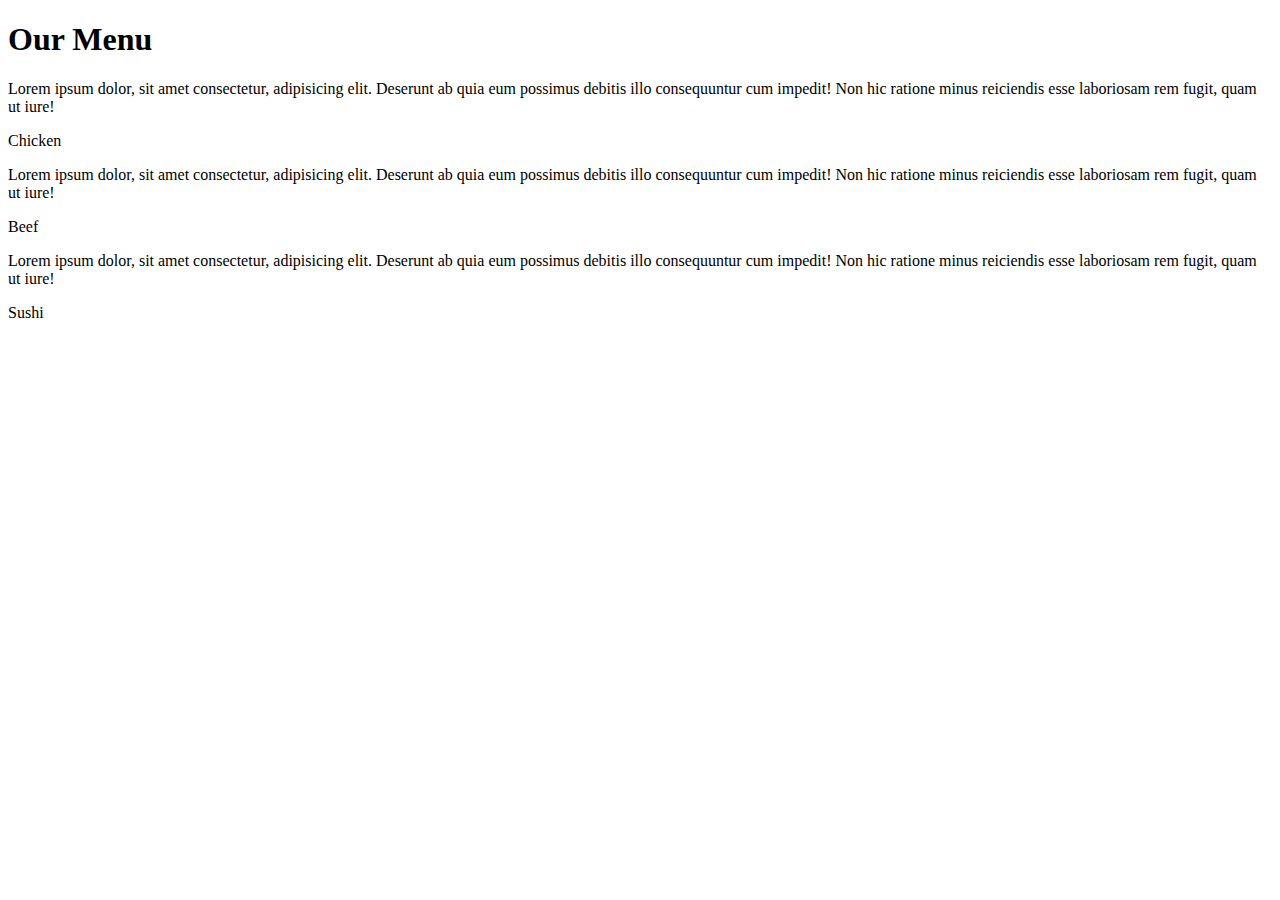
==== index.html @ b556cf74 "Added index file" ====
<!DOCTYPE html>
<html>
<head>
	<meta charset="utf-8">
	<meta name="viewport" content="width=device-width, initial-scale=1">
	<link rel="stylesheet" href="./css/style.css">
	<title>Assignment Solution for Module2</title>
</head>
<body>
	<div class="row">
	<h1>Our Menu</h1>

<div class="col-lg-4 col-md-6 col-sm-12" id="container">
	<p>Lorem ipsum dolor, sit amet consectetur, adipisicing elit. Deserunt ab quia eum possimus debitis illo consequuntur cum impedit! Non hic ratione minus reiciendis esse laboriosam rem fugit, quam ut iure!</p>
	<p id="s1">Chicken</p>
</div>

<div class="col-lg-4 col-md-6 col-sm-12" id="container">
	<p>Lorem ipsum dolor, sit amet consectetur, adipisicing elit. Deserunt ab quia eum possimus debitis illo consequuntur cum impedit! Non hic ratione minus reiciendis esse laboriosam rem fugit, quam ut iure!</p>
	<p id="s2">Beef</p>
</div>

<div class="col-lg-4 col-md-6 col-sm-12" id="container">
	<p>Lorem ipsum dolor, sit amet consectetur, adipisicing elit. Deserunt ab quia eum possimus debitis illo consequuntur cum impedit! Non hic ratione minus reiciendis esse laboriosam rem fugit, quam ut iure!</p>
	<p id="s3">Sushi</p>
</div>
        </div>

</body>
</html>
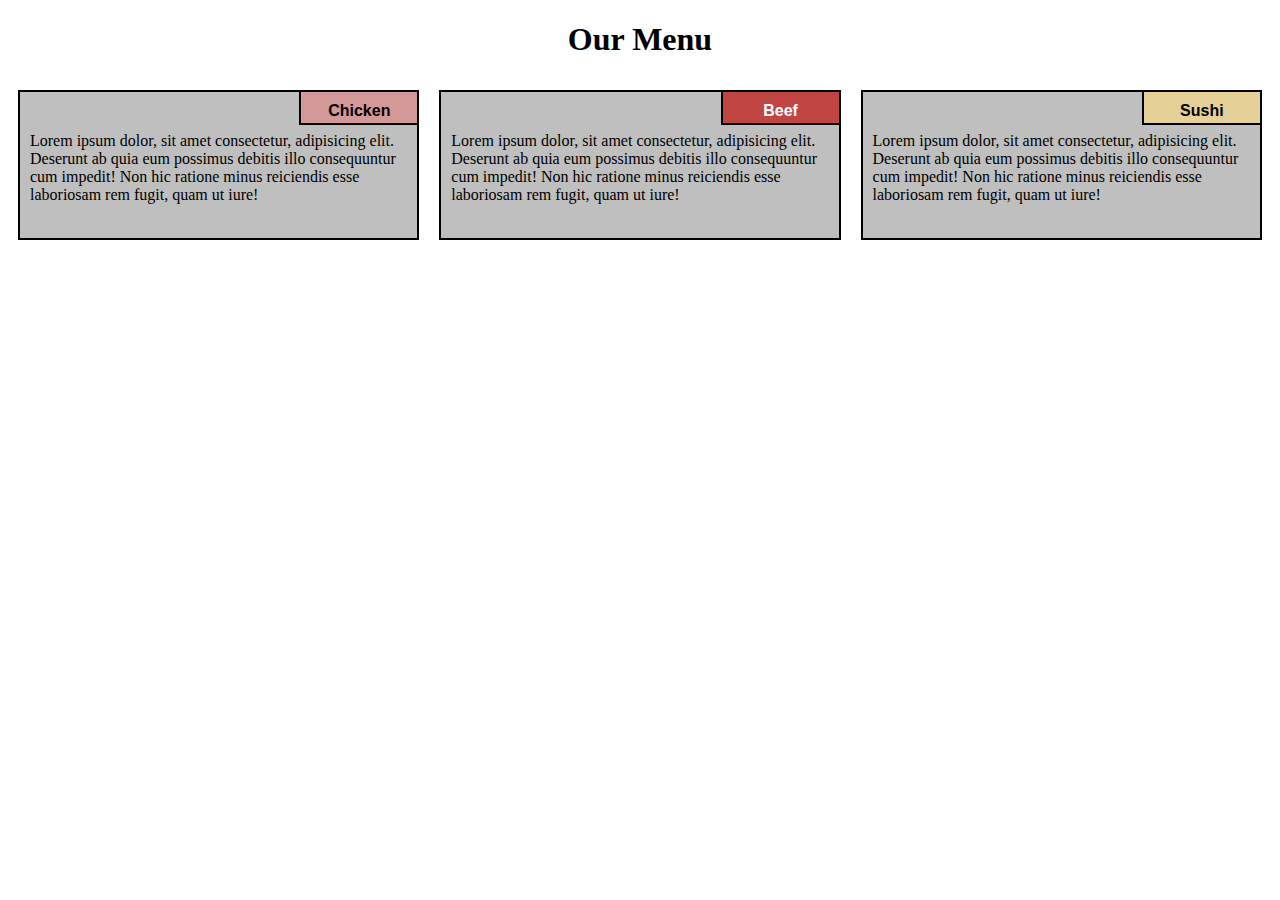
==== commit 86a89c6e: "Update index.html" ====
--- a/index.html
+++ b/index.html
@@ -3,7 +3,7 @@
 <head>
 	<meta charset="utf-8">
 	<meta name="viewport" content="width=device-width, initial-scale=1">
-	<link rel="stylesheet" href="./css/style.css">
+	<link rel="stylesheet" href="Style.css">
 	<title>Assignment Solution for Module2</title>
 </head>
 <body>
@@ -27,4 +27,4 @@
         </div>
 
 </body>
-</html>+</html>
--- a/Style.css
+++ b/Style.css
@@ -0,0 +1,202 @@
+*{
+  box-sizing: border-box;
+}
+
+h1{
+  text-align: center;
+}
+  
+p{
+  background-color: #bfbfbf;
+  border: 2px solid black;
+  height: 150px;
+  margin: 10px;
+  padding: 40px 10px 5px 10px;
+  overflow: hidden;
+}
+
+#container{
+  position: relative;
+}
+
+#s1 {
+  background-color: #D59898;
+  position: absolute;
+  top: 0;
+  right: 0;
+  font-weight: bold;
+  height: 35px;
+  width: 120px;
+  padding: 10px;
+  text-align: center;
+  font-family: Arial, Helvetica, sans-serif;
+}
+
+  #s2 {
+  background-color:#C14543 ;
+  color: white;
+  position: absolute;
+  top: 0;
+  right: 0;
+  font-weight: bold;
+  height: 35px;
+  width: 120px;
+  padding: 10px;
+  text-align: center;
+  font-family: Arial, Helvetica, sans-serif;
+
+}
+
+#s3 {
+ background-color: #E5D198;
+  position: absolute;
+  top: 0;
+  right: 0;
+  font-weight: bold;
+  height: 35px;
+  width: 120px;
+  padding: 10px;
+  text-align: center;
+  font-family: Arial, Helvetica, sans-serif;
+
+}
+
+.row{
+  width: 100%;
+}
+
+/********** Desktop View only **********/
+@media (min-width: 992px) {
+  .col-lg-1, .col-lg-2, .col-lg-3, .col-lg-4, .col-lg-5, .col-lg-6, .col-lg-7, .col-lg-8, .col-lg-9, .col-lg-10, .col-lg-11, .col-lg-12 {
+    float: left;
+  }
+  .col-lg-1 {
+    width: 8.33%;
+  }
+  .col-lg-2 {
+    width: 16.66%;
+  }
+  .col-lg-3 {
+    width: 25%;
+  }
+  .col-lg-4 {
+    width: 33.33%;
+  
+  }
+  .col-lg-5 {
+    width: 41.66%;
+  }
+  .col-lg-6 {
+    width: 50%;
+  }
+  .col-lg-7 {
+    width: 58.33%;
+  }
+  .col-lg-8 {
+    width: 66.66%;
+  }
+  .col-lg-9 {
+    width: 74.99%;
+  }
+  .col-lg-10 {
+    width: 83.33%;
+  }
+  .col-lg-11 {
+    width: 91.66%;
+  }
+  .col-lg-12 {
+    width: 100%;
+  }
+
+  
+}
+
+/********** Tablet view only **********/
+@media (min-width: 768px) and (max-width: 991px) {
+  .col-md-1, .col-md-2, .col-md-3, .col-md-4, .col-md-5, .col-md-6, .col-md-7, .col-md-8, .col-md-9, .col-md-10, .col-md-11, .col-md-12 {
+    float: left;
+   
+  }
+  .col-md-1 {
+    width: 8.33%;
+  }
+  .col-md-2 {
+    width: 16.66%;
+  }
+  .col-md-3 {
+    width: 25%;
+  }
+  .col-md-4 {
+    width: 33.33%;
+  }
+  .col-md-5 {
+    width: 41.66%;
+  }
+  .col-md-6 {
+    width: 50%;
+  }
+  .col-md-7 {
+    width: 58.33%;
+  }
+  .col-md-8 {
+    width: 66.66%;
+  }
+  .col-md-9 {
+    width: 74.99%;
+  }
+  .col-md-10 {
+    width: 83.33%;
+  }
+  .col-md-11 {
+    width: 91.66%;
+  }
+  .col-md-12 {
+    width: 100%;
+  }
+}
+
+/********** Mobile View only **********/
+@media (max-width: 767px) {
+  .col-sm-1, .col-sm-2, .col-sm-3, .col-sm-4, .col-sm-5, .col-sm-6, .col-sm-7, .col-sm-8, .col-sm-9, .col-sm-10, .col-sm-11, .col-sm-12 {
+    float: left;
+  }
+  .col-sm-1 {
+    width: 8.33%;
+  }
+  .col-sm-2 {
+    width: 16.66%;
+  }
+  .col-sm-3 {
+    width: 25%;
+  }
+  .col-sm-4 {
+    width: 33.33%;
+  
+  }
+  .col-sm-5 {
+    width: 41.66%;
+  }
+  .col-sm-6 {
+    width: 50%;
+  }
+  .col-sm-7 {
+    width: 58.33%;
+  }
+  .col-sm-8 {
+    width: 66.66%;
+  }
+  .col-sm-9 {
+    width: 74.99%;
+  }
+  .col-sm-10 {
+    width: 83.33%;
+  }
+  .col-sm-11 {
+    width: 91.66%;
+  }
+  .col-sm-12 {
+    width: 100%;
+  }
+
+  
+}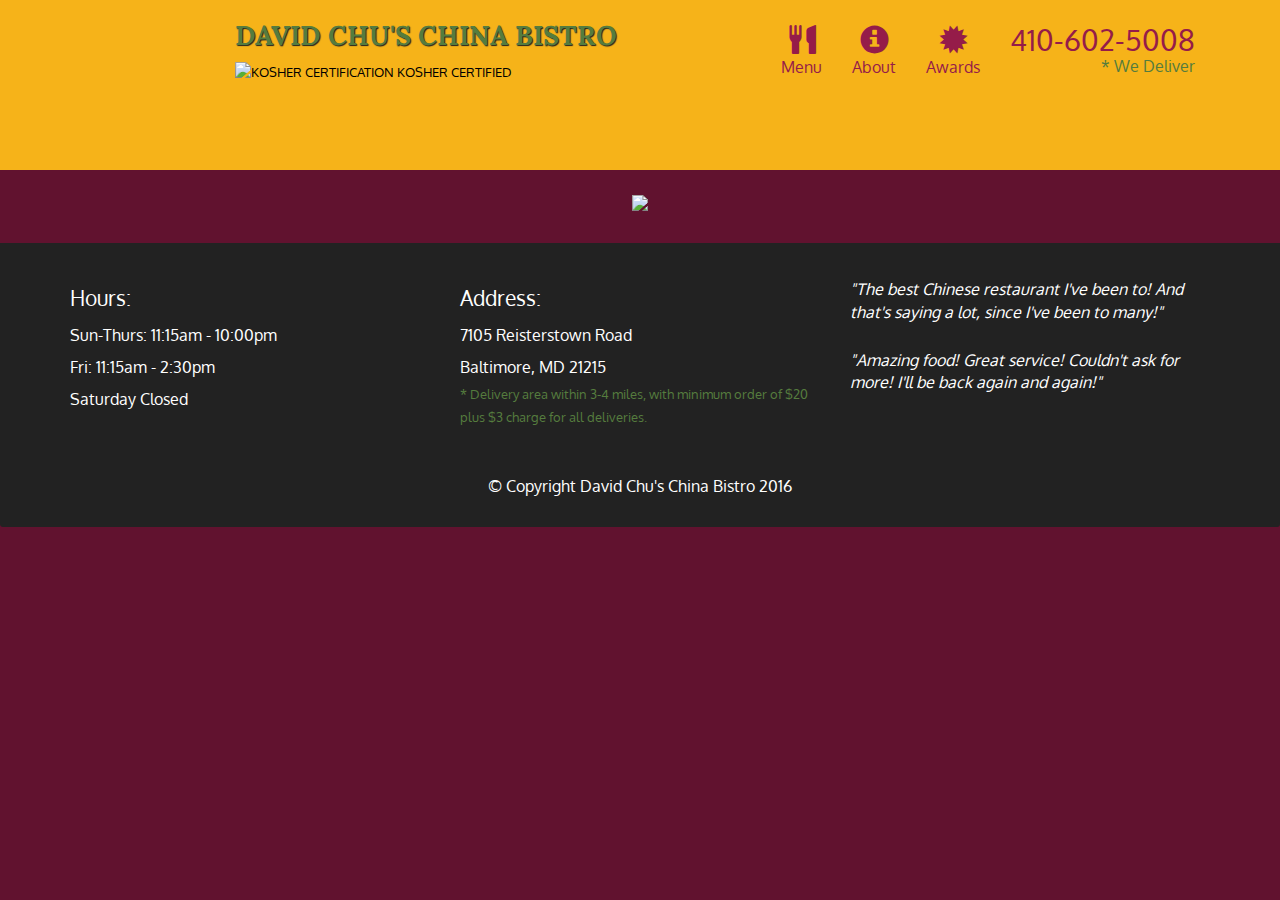
==== commit c918c1c7: "Add files via upload" ====
--- a/index.html
+++ b/index.html
@@ -1,30 +1,108 @@
-<!DOCTYPE html>
-<html>
-<head>
-	<meta charset="utf-8">
-	<meta name="viewport" content="width=device-width, initial-scale=1">
-	<link rel="stylesheet" href="Style.css">
-	<title>Assignment Solution for Module2</title>
-</head>
-<body>
-	<div class="row">
-	<h1>Our Menu</h1>
-
-<div class="col-lg-4 col-md-6 col-sm-12" id="container">
-	<p>Lorem ipsum dolor, sit amet consectetur, adipisicing elit. Deserunt ab quia eum possimus debitis illo consequuntur cum impedit! Non hic ratione minus reiciendis esse laboriosam rem fugit, quam ut iure!</p>
-	<p id="s1">Chicken</p>
-</div>
-
-<div class="col-lg-4 col-md-6 col-sm-12" id="container">
-	<p>Lorem ipsum dolor, sit amet consectetur, adipisicing elit. Deserunt ab quia eum possimus debitis illo consequuntur cum impedit! Non hic ratione minus reiciendis esse laboriosam rem fugit, quam ut iure!</p>
-	<p id="s2">Beef</p>
-</div>
-
-<div class="col-lg-4 col-md-6 col-sm-12" id="container">
-	<p>Lorem ipsum dolor, sit amet consectetur, adipisicing elit. Deserunt ab quia eum possimus debitis illo consequuntur cum impedit! Non hic ratione minus reiciendis esse laboriosam rem fugit, quam ut iure!</p>
-	<p id="s3">Sushi</p>
-</div>
-        </div>
-
-</body>
-</html>
+<!doctype html>
+<html lang="en">
+  <head>
+    <meta charset="utf-8">
+    <meta http-equiv="X-UA-Compatible" content="IE=edge">
+    <meta name="viewport" content="width=device-width, initial-scale=1">
+    <title>David Chu's China Bistro</title>
+    <link rel="stylesheet" href="css/bootstrap.min.css">
+    <link rel="stylesheet" href="css/styles.css">
+    <link href='https://fonts.googleapis.com/css?family=Oxygen:400,300,700' rel='stylesheet' type='text/css'>
+    <link href='https://fonts.googleapis.com/css?family=Lora' rel='stylesheet' type='text/css'>
+  </head>
+<body>
+  <header>
+    <nav id="header-nav" class="navbar navbar-default">
+      <div class="container">
+        <div class="navbar-header">
+          <a href="index.html" class="pull-left visible-md visible-lg">
+            <div id="logo-img" alt="Logo image"></div>
+          </a>
+
+          <div class="navbar-brand">
+            <a href="index.html"><h1>David Chu's China Bistro</h1></a>
+            <p>
+              <img src="images/star-k-logo.png" alt="Kosher certification">
+              <span>Kosher Certified</span>
+            </p>
+          </div>
+
+          <button id="navbarToggle" type="button" class="navbar-toggle collapsed" data-toggle="collapse" data-target="#collapsable-nav" aria-expanded="false">
+            <span class="sr-only">Toggle navigation</span>
+            <span class="icon-bar"></span>
+            <span class="icon-bar"></span>
+            <span class="icon-bar"></span>
+          </button>
+        </div>
+        
+        <div id="collapsable-nav" class="collapse navbar-collapse">
+           <ul id="nav-list" class="nav navbar-nav navbar-right">
+            <li id="navHomeButton" class="visible-xs active">
+              <a href="index.html">
+                <span class="glyphicon glyphicon-home"></span> Home</a>
+            </li>
+            <li id="navMenuButton">
+              <a href="#" onclick="$dc.loadMenuCategories();">
+                <span class="glyphicon glyphicon-cutlery"></span><br class="hidden-xs"> Menu</a>
+            </li>
+            <li>
+              <a href="#">
+                <span class="glyphicon glyphicon-info-sign"></span><br class="hidden-xs"> About</a>
+            </li>
+            <li>
+              <a href="#">
+                <span class="glyphicon glyphicon-certificate"></span><br class="hidden-xs"> Awards</a>
+            </li>
+            <li id="phone" class="hidden-xs">
+              <a href="tel:410-602-5008">
+                <span>410-602-5008</span></a><div>* We Deliver</div>
+            </li>
+          </ul><!-- #nav-list -->
+        </div><!-- .collapse .navbar-collapse -->
+      </div><!-- .container -->
+    </nav><!-- #header-nav -->
+  </header>
+
+  <div id="call-btn" class="visible-xs">
+    <a class="btn" href="tel:410-602-5008">
+    <span class="glyphicon glyphicon-earphone"></span>
+    410-602-5008
+    </a>
+  </div>
+  <div id="xs-deliver" class="text-center visible-xs">* We Deliver</div>
+
+  <div id="main-content" class="container"></div>
+
+  <footer class="panel-footer">
+    <div class="container">
+      <div class="row">
+        <section id="hours" class="col-sm-4">
+          <span>Hours:</span><br>
+          Sun-Thurs: 11:15am - 10:00pm<br>
+          Fri: 11:15am - 2:30pm<br>
+          Saturday Closed
+          <hr class="visible-xs">
+        </section>
+        <section id="address" class="col-sm-4">
+          <span>Address:</span><br>
+          7105 Reisterstown Road<br>
+          Baltimore, MD 21215
+          <p>* Delivery area within 3-4 miles, with minimum order of $20 plus $3 charge for all deliveries.</p>
+          <hr class="visible-xs">
+        </section>
+        <section id="testimonials" class="col-sm-4">
+          <p>"The best Chinese restaurant I've been to! And that's saying a lot, since I've been to many!"</p>
+          <p>"Amazing food! Great service! Couldn't ask for more! I'll be back again and again!"</p>
+        </section>
+      </div>
+      <div class="text-center">&copy; Copyright David Chu's China Bistro 2016</div>
+    </div>
+  </footer>
+
+  <!-- jQuery (Bootstrap JS plugins depend on it) -->
+  <script src="js/jquery-2.1.4.min.js"></script>
+  <script src="js/bootstrap.min.js"></script>
+  <script src="js/ajax-utils.js"></script>
+  <script src="js/script.js"></script>
+</body>
+</html>
--- a/css/styles.css
+++ b/css/styles.css
@@ -0,0 +1,375 @@
+body {
+  font-size: 16px;
+  color: #fff;
+  background-color: #61122f;
+  font-family: 'Oxygen', sans-serif;
+}
+
+/** HEADER **/
+#header-nav {
+  background-color: #f6b319;
+  border-radius: 0;
+  border: 0;
+}
+
+#logo-img {
+  background: url('../images/restaurant-logo_large.png') no-repeat;
+  width: 150px;
+  height: 150px;
+  margin: 10px 15px 10px 0;
+}
+
+.navbar-brand {
+  padding-top: 25px;
+}
+.navbar-brand h1 { /* Restaurant name */
+  font-family: 'Lora', serif;
+  color: #557c3e;
+  font-size: 1.5em;
+  text-transform: uppercase;
+  font-weight: bold;
+  text-shadow: 1px 1px 1px #222;
+  margin-top: 0;
+  margin-bottom: 0;
+  line-height: .75;
+}
+.navbar-brand a:hover, .navbar-brand a:focus {
+  text-decoration: none;
+}
+.navbar-brand p { /* Kosher cert */
+  color: #000;
+  text-transform: uppercase;
+  font-size: .7em;
+  margin-top: 15px;
+}
+.navbar-brand p span { /* Star-K */
+  vertical-align: middle;
+}
+
+#nav-list {
+  margin-top: 10px;
+}
+#nav-list a {
+  color: #951C49;
+  text-align: center;
+}
+#nav-list a:hover {
+  background: #E7E7E7;
+}
+#nav-list a span {
+  font-size: 1.8em;
+}
+
+#phone {
+  margin-top: 5px;
+}
+#phone a { /* Phone number */
+  text-align: right;
+  padding-bottom: 0;
+}
+#phone div { /* We Deliver */
+  color: #557c3e;
+  text-align: right;
+  padding-right: 15px;
+}
+
+.navbar-header button.navbar-toggle, .navbar-header .icon-bar {
+  border: 1px solid #61122f;
+}
+.navbar-header button.navbar-toggle {
+  clear: both;
+  margin-top: -30px;
+}
+/* END HEADER */
+
+/* FOOTER */
+.panel-footer {
+  margin-top: 30px;
+  padding-top: 35px;
+  padding-bottom: 30px;
+  background-color: #222;
+  border-top: 0;
+}
+.panel-footer div.row {
+  margin-bottom: 35px;
+}
+#hours, #address {
+  line-height: 2;
+}
+#hours > span, #address > span {
+  font-size: 1.3em;
+}
+#address p {
+  color: #557c3e;
+  font-size: .8em;
+  line-height: 1.8;
+}
+#testimonials {
+  font-style: italic;
+}
+#testimonials p:nth-child(2) {
+  margin-top: 25px;
+}
+/* END FOOTER */
+
+
+
+/* HOME PAGE */
+.container .jumbotron {
+  box-shadow: 0 0 50px #3F0C1F;
+  border: 2px solid #3F0C1F;
+}
+
+#menu-tile, #specials-tile, #map-tile {
+  height: 250px;
+  width: 100%;
+  margin-bottom: 15px;
+  position: relative;
+  border: 2px solid #3F0C1F;
+  overflow: hidden;
+}
+#menu-tile:hover, #specials-tile:hover, #map-tile:hover {
+  box-shadow: 0 1px 5px 1px #cccccc;
+}
+#menu-tile {
+  background: url('../images/menu-tile.jpg') no-repeat;
+  background-position: center;
+}
+#specials-tile {
+  background: url('../images/specials-tile.jpg') no-repeat;
+  background-position: center;
+}
+#menu-tile span, #specials-tile span, #map-tile span {
+  position: absolute;
+  bottom: 0;
+  right: 0;
+  width: 100%;
+  text-align: center;
+  font-size: 1.6em;
+  text-transform: uppercase;
+  background-color: #000;
+  color: #fff;
+  opacity: .8;
+}
+/* END HOME PAGE */
+
+/* MENU CATEGORIES PAGE */
+.category-tile { 
+  position: relative;
+  border: 2px solid #3F0C1F;
+  overflow: hidden;
+  width: 200px;
+  height: 200px;
+  margin: 0 auto 15px;
+}
+.category-tile span {
+  position: absolute;
+  bottom: 0;
+  right: 0;
+  width: 100%;
+  text-align: center;
+  font-size: 1.2em;
+  text-transform: uppercase;
+  background-color: #000;
+  color: #fff;
+  opacity: .8;
+}
+.category-tile:hover {
+  box-shadow: 0 1px 5px 1px #cccccc;
+}
+
+#menu-categories-title + div {
+  margin-bottom: 50px;
+}
+/* END MENU CATEGORIES PAGE */
+
+/* SINGLE CATEGORY PAGE */
+.menu-item-tile {
+  margin-bottom: 25px;
+}
+.menu-item-tile hr {
+  width: 80%;
+}
+.menu-item-tile .menu-item-price {
+  font-size: 1.1em;
+  text-align: right;
+  margin-top: -15px;
+  margin-right: -15px;
+}
+.menu-item-tile .menu-item-price span {
+  font-size: .6em;
+}
+.menu-item-photo {
+  position: relative;
+  border: 2px solid #3F0C1F; 
+  overflow: hidden;
+  padding: 0;
+  margin-right: -15px;
+  margin-left: auto;
+  margin-bottom: 20px;
+  max-width: 250px;
+}
+.menu-item-photo div {
+  position: absolute;
+  bottom: 0;
+  right: 0;
+  width: 80px;
+  background-color: #557c3e;
+  text-align: center;
+}
+.menu-item-description {
+  padding-right: 30px;
+}
+h3.menu-item-title {
+  margin: 0 0 10px;
+}
+.menu-item-details {
+  font-size: .9em;
+  font-style: italic;
+}
+/* END SINGLE CATEGORY PAGE */
+
+
+/********** Large devices only **********/
+@media (min-width: 1200px) {
+  .container .jumbotron {
+    background: url('../images/jumbotron_1200.jpg') no-repeat;
+    height: 675px;
+  }
+}
+
+/********** Medium devices only **********/
+@media (min-width: 992px) and (max-width: 1199px) {
+  /* Header */
+  #logo-img {
+    background: url('../images/restaurant-logo_medium.png') no-repeat;
+    width: 100px;
+    height: 100px;
+    margin: 5px 5px 5px 0;
+  }
+  /* End Header */
+
+  /* Home Page */
+  .container .jumbotron {
+    background: url('../images/jumbotron_992.jpg') no-repeat;
+    height: 558px;
+  }
+  /* End Home Page */
+}
+
+/********** Small devices only **********/
+@media (min-width: 768px) and (max-width: 991px) {
+  /* Home Page */
+  .container .jumbotron {
+    background: url('../images/jumbotron_768.jpg') no-repeat;
+    height: 432px;
+  }
+  /* End Home Page */
+}
+
+/********** Extra small devices only **********/
+@media (max-width: 767px) {
+  /* Header */
+  .navbar-brand {
+    padding-top: 10px;
+    height: 80px;
+  }
+  .navbar-brand h1 { /* Restaurant name */
+    padding-top: 10px;
+    font-size: 5vw; /* 1vw = 1% of viewport width */
+  }
+  .navbar-brand p { /* Kosher cert */
+    font-size: .6em;
+    margin-top: 12px;
+  }
+  .navbar-brand p img { /* Star-K */
+    height: 20px;
+  }
+
+  #collapsable-nav a { /* Collapsed nav menu text */
+    font-size: 1.2em;
+  }
+  #collapsable-nav a span { /* Collapsed nav menu glyph */
+    font-size: 1em;
+    margin-right: 5px;
+  }
+
+  #call-btn > a {
+    font-size: 1.5em;
+    display: block;
+    margin: 0 20px;
+    padding: 10px;
+    border: 2px solid #fff;
+    background-color: #f6b319;
+    color: #951c49;
+  }
+  #xs-deliver {
+    margin-top: 5px;
+    font-size: .7em;
+    letter-spacing: .1em;
+    text-transform: uppercase;
+  }
+  /* End Header */
+
+  /* Footer */
+  .panel-footer section {
+    margin-bottom: 30px;
+    text-align: center;
+  }
+  .panel-footer section:nth-child(3) {
+    margin-bottom: 0; /* margin already exists on the whole row */
+  }
+  .panel-footer section hr {
+    width: 50%;
+  }
+  /* End Footer */
+
+  /* Home Page */
+  .container .jumbotron {
+    margin-top: 30px;
+    padding: 0;
+  }
+  #menu-tile, #specials-tile {
+    width: 360px;
+    margin: 0 auto 15px;
+  }
+
+  .menu-item-photo {
+    margin-right: auto;
+  }
+  .menu-item-tile .menu-item-price {
+    text-align: center;
+  }
+  .menu-item-description {
+    text-align: center;;
+  }
+}
+
+
+/********** Super extra small devices Only :-) (e.g., iPhone 4) **********/
+@media (max-width: 479px) {
+  /* Header */
+  .navbar-brand h1 { /* Restaurant name */
+    padding-top: 5px;
+    font-size: 6vw;
+  }
+  /* End Header */
+  
+  /* Home page */
+  #menu-tile, #specials-tile {
+    width: 280px;
+    margin: 0 auto 15px;
+  }
+
+  .col-xxs-12 {
+    position: relative;
+    min-height: 1px;
+    padding-right: 15px;
+    padding-left: 15px;
+    float: left;
+    width: 100%;
+  }
+}
+
+
+
